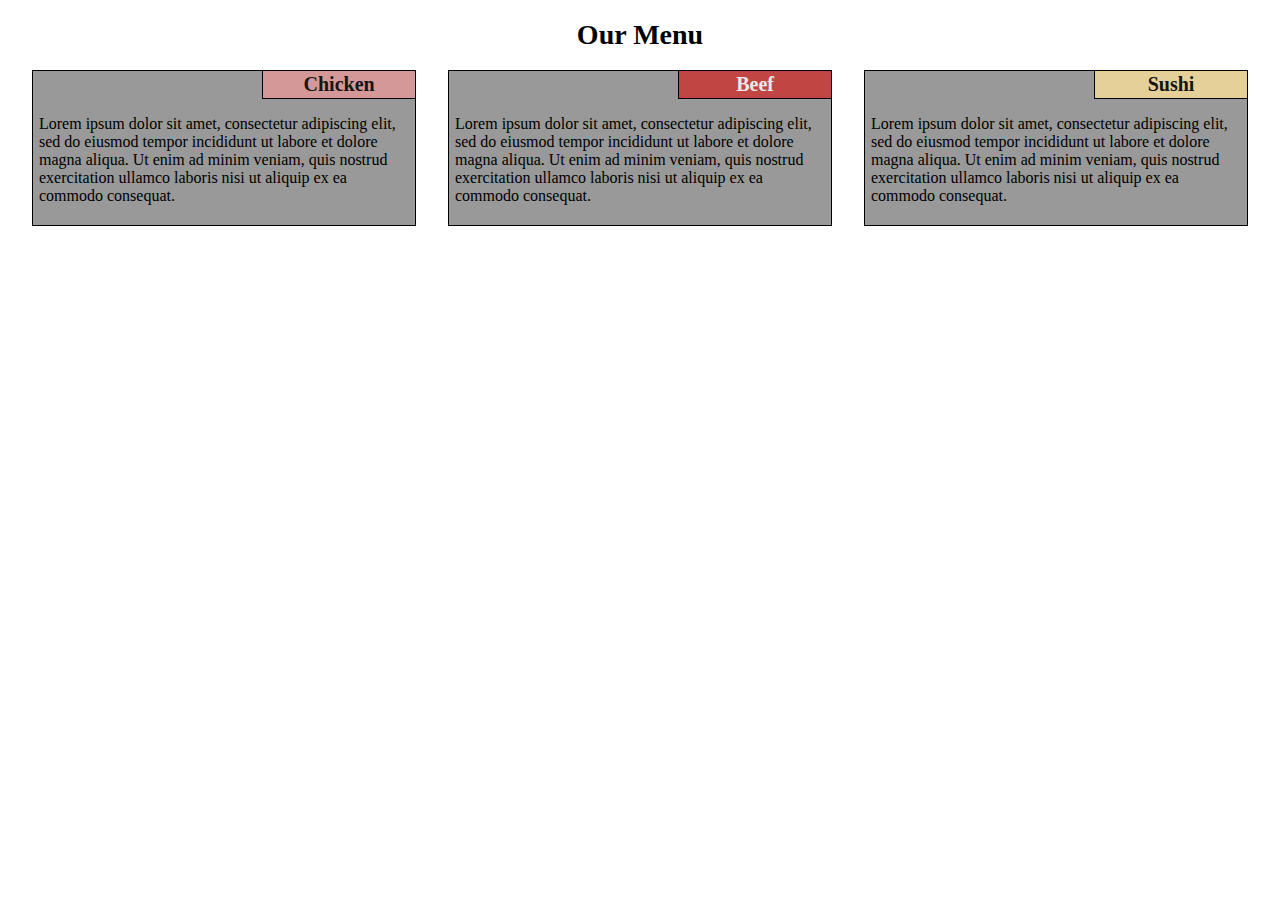
==== module-2-solution/index.html @ d745e791 "commit" ====
<!doctype html>
<html lang="zxx">
<head>
<meta charset="utf-8">
<title>Module 2 solution — Introduction to CSS3</title>
<meta name="description" content="Solution of module 2. HTML, CSS, and Javascript for Web Developers">
<link rel="stylesheet" type="text/css" href="css/style.css">
</head>
<body>
<header>
    <h1>Our Menu</h1>
</header>
<section id="chicken">
    <h2>Chicken</h2>
    <p>Lorem ipsum dolor sit amet, consectetur adipiscing elit, sed do eiusmod tempor incididunt ut labore et dolore magna aliqua. Ut enim ad minim veniam, quis nostrud exercitation ullamco laboris nisi ut aliquip ex ea commodo consequat.</p>
  </section>
  <section id="beef">
    <h2>Beef</h2>
    <p>Lorem ipsum dolor sit amet, consectetur adipiscing elit, sed do eiusmod tempor incididunt ut labore et dolore magna aliqua. Ut enim ad minim veniam, quis nostrud exercitation ullamco laboris nisi ut aliquip ex ea commodo consequat.</p>
</section>
<section id="sushi">
    <h2>Sushi</h2>
    <p>Lorem ipsum dolor sit amet, consectetur adipiscing elit, sed do eiusmod tempor incididunt ut labore et dolore magna aliqua. Ut enim ad minim veniam, quis nostrud exercitation ullamco laboris nisi ut aliquip ex ea commodo consequat.</p>
</section>
</body>
---- module-2-solution/css/style.css ----
* {
    box-sizing: border-box;
    font-family: "Comic Sans MS", "Comic Sans", cursive;
}

body {
    margin: 0;
    padding: 0;
}

h1 {
    font-size: 1.75em;
    text-align: center;
}

section {
    background-color: #999;
    border: 1px solid #000;
    margin: 0 0 25px 0;
    padding: 0;
}

section h2 {
    border-bottom: 1px solid #000000;
    border-left: 1px solid #000000;
    margin: 0 0 0 60%;
    font-size: 1.25em;
    text-align: center;
    padding: 2px 0;
    width: 40%;
}

section p {
    padding: 0 6px 4px 6px;
}

#chicken h2 {
    background-color: #d59898;
    color: #161616;
}

#beef h2 {
    background-color: #c14543;
    color: #e8e8e8;
}

#sushi h2 {
    background-color: #e5d198;
    color: #161616;
}

/** Media queries **/

@media (min-width: 992px) {
    section {
        float: left;
        margin-right: 2.5%;
        width: 30%;
    }

    #chicken {
        margin-left: 2.5%;
    }
}

@media (min-width: 768px) and (max-width: 991px) {
    section {
        float: left;
        margin-right: 2.5%;
        width: 46.25%;
    }
    #chicken {
        margin-left: 2.5%;
    }

    #sushi {
        clear: left;
        margin-left: 2.5%;
        width: 95%;
    }

    #sushi h2 {
        margin: 0 0 0 80%;
        width: 20%;
    }
}

@media (max-width: 767px) {
    section {
        margin-left: 2.5%;
        margin-right: 2.5%;
        width: 95%;
    }
}
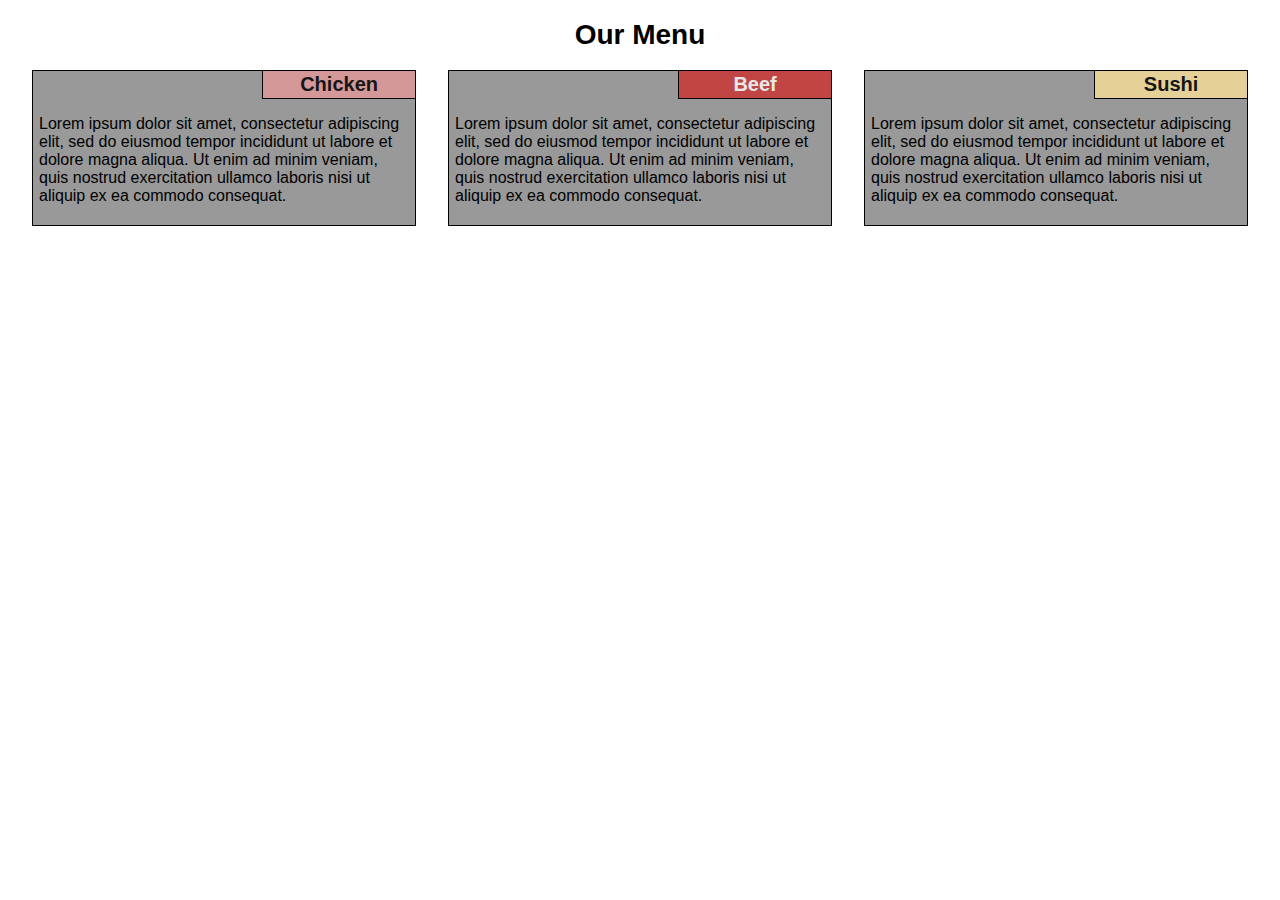
==== commit 3d4ef429: "Update index.html" ====
--- a/module-2-solution/index.html
+++ b/module-2-solution/index.html
@@ -3,7 +3,8 @@
 <head>
 <meta charset="utf-8">
 <title>Module 2 solution — Introduction to CSS3</title>
-<meta name="description" content="Solution of module 2. HTML, CSS, and Javascript for Web Developers">
+<meta name="description" content="Solution of module 2. HTML, CSS, and Javascript for Web Developers.">
+<meta name="viewport" content="width=device-width, initial-scale=1">
 <link rel="stylesheet" type="text/css" href="css/style.css">
 </head>
 <body>
--- a/module-2-solution/css/style.css
+++ b/module-2-solution/css/style.css
@@ -1,11 +1,11 @@
 * {
     box-sizing: border-box;
-    font-family: "Comic Sans MS", "Comic Sans", cursive;
 }
 
 body {
     margin: 0;
     padding: 0;
+    font-family: sans-serif;
 }
 
 h1 {
